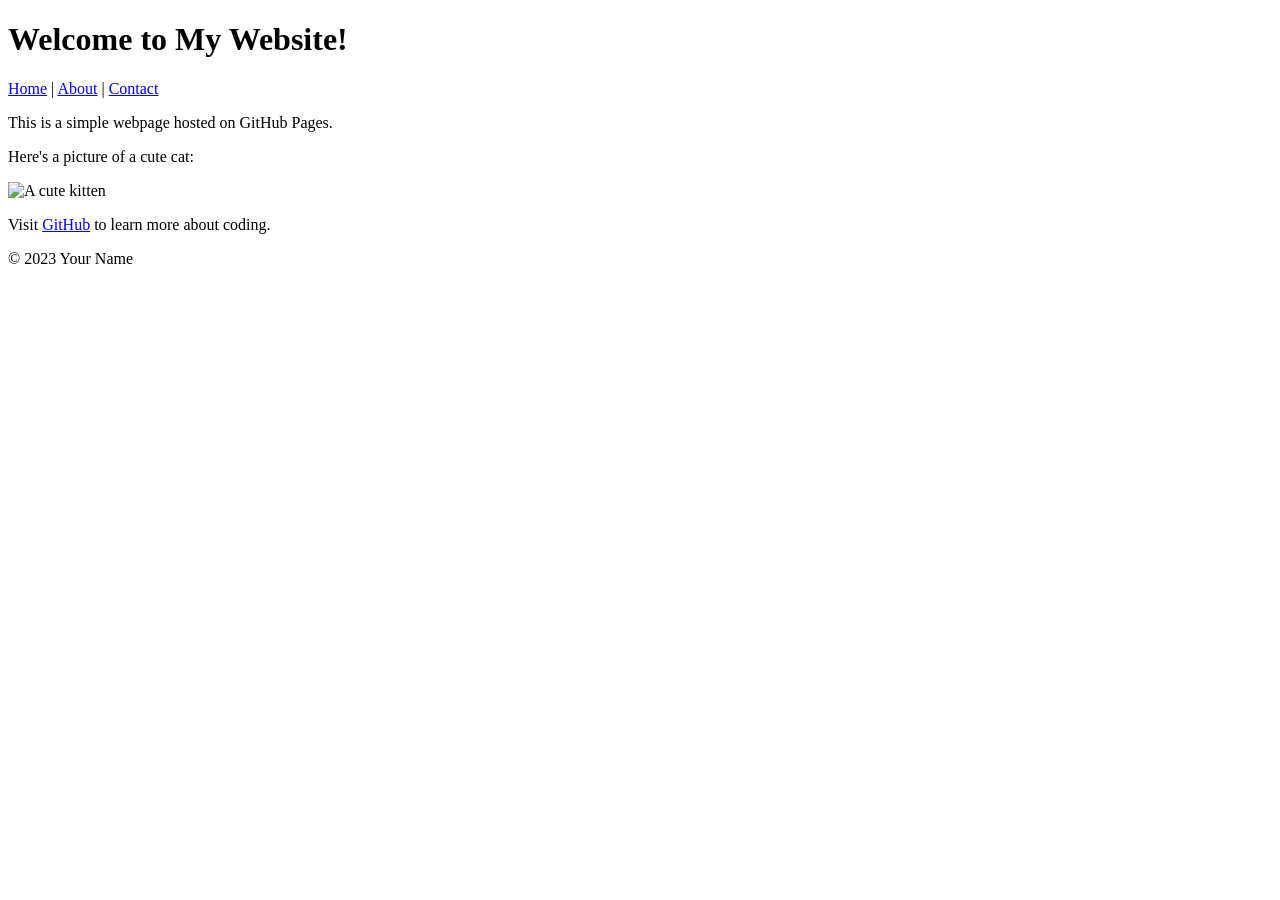
==== index.html @ 62fe86dd "Update index.html" ====
<!DOCTYPE html>

<html lang="en">

<head>

<meta charset="UTF-8">

<meta name="viewport" content="width=device-width, initial-scale=1.0">

<title>My First GitHub Page</title>

</head>

<body>

<header>

<h1>Welcome to My Website!</h1>

<nav>

<a href="index.html">Home</a> |

<a href="about.html">About</a> |

<a href="contact.html">Contact</a>

</nav>

</header>


<main>

<p>This is a simple webpage hosted on GitHub Pages.</p>

<p>Here's a picture of a cute cat:</p>

<img src="https://placekitten.com/200/300" alt="A cute kitten">


<p>Visit <a href="https://github.com">GitHub</a> to learn more about coding.</p>

</main>


<footer>

<p>&copy; 2023 Your Name</p>

</footer>

</body>

</html>
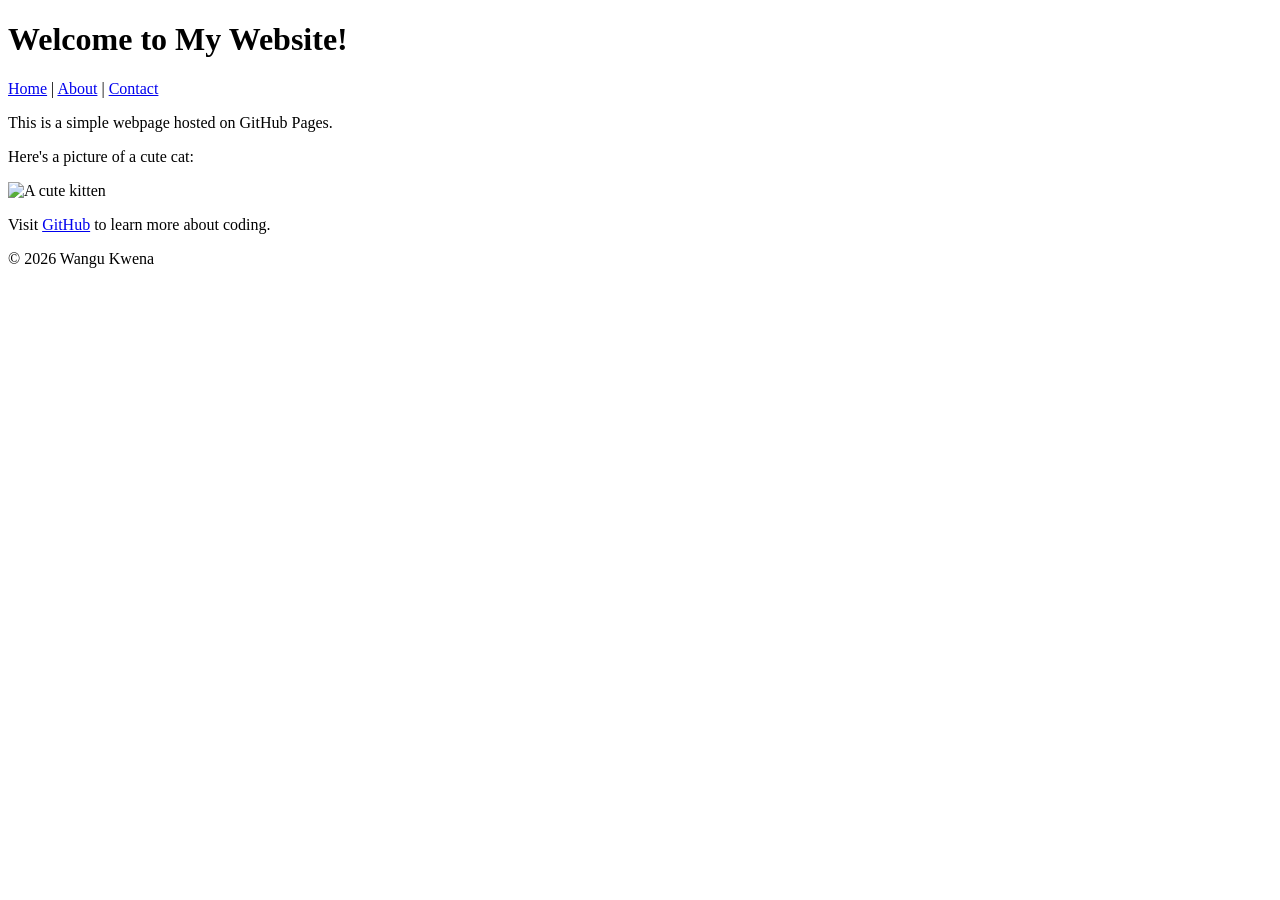
==== commit c6c98cac: "Update index.html" ====
--- a/index.html
+++ b/index.html
@@ -47,7 +47,7 @@
 
 <footer>
 
-<p>&copy; 2023 Your Name</p>
+<p>&copy; 2026 Wangu Kwena</p>
 
 </footer>
 
